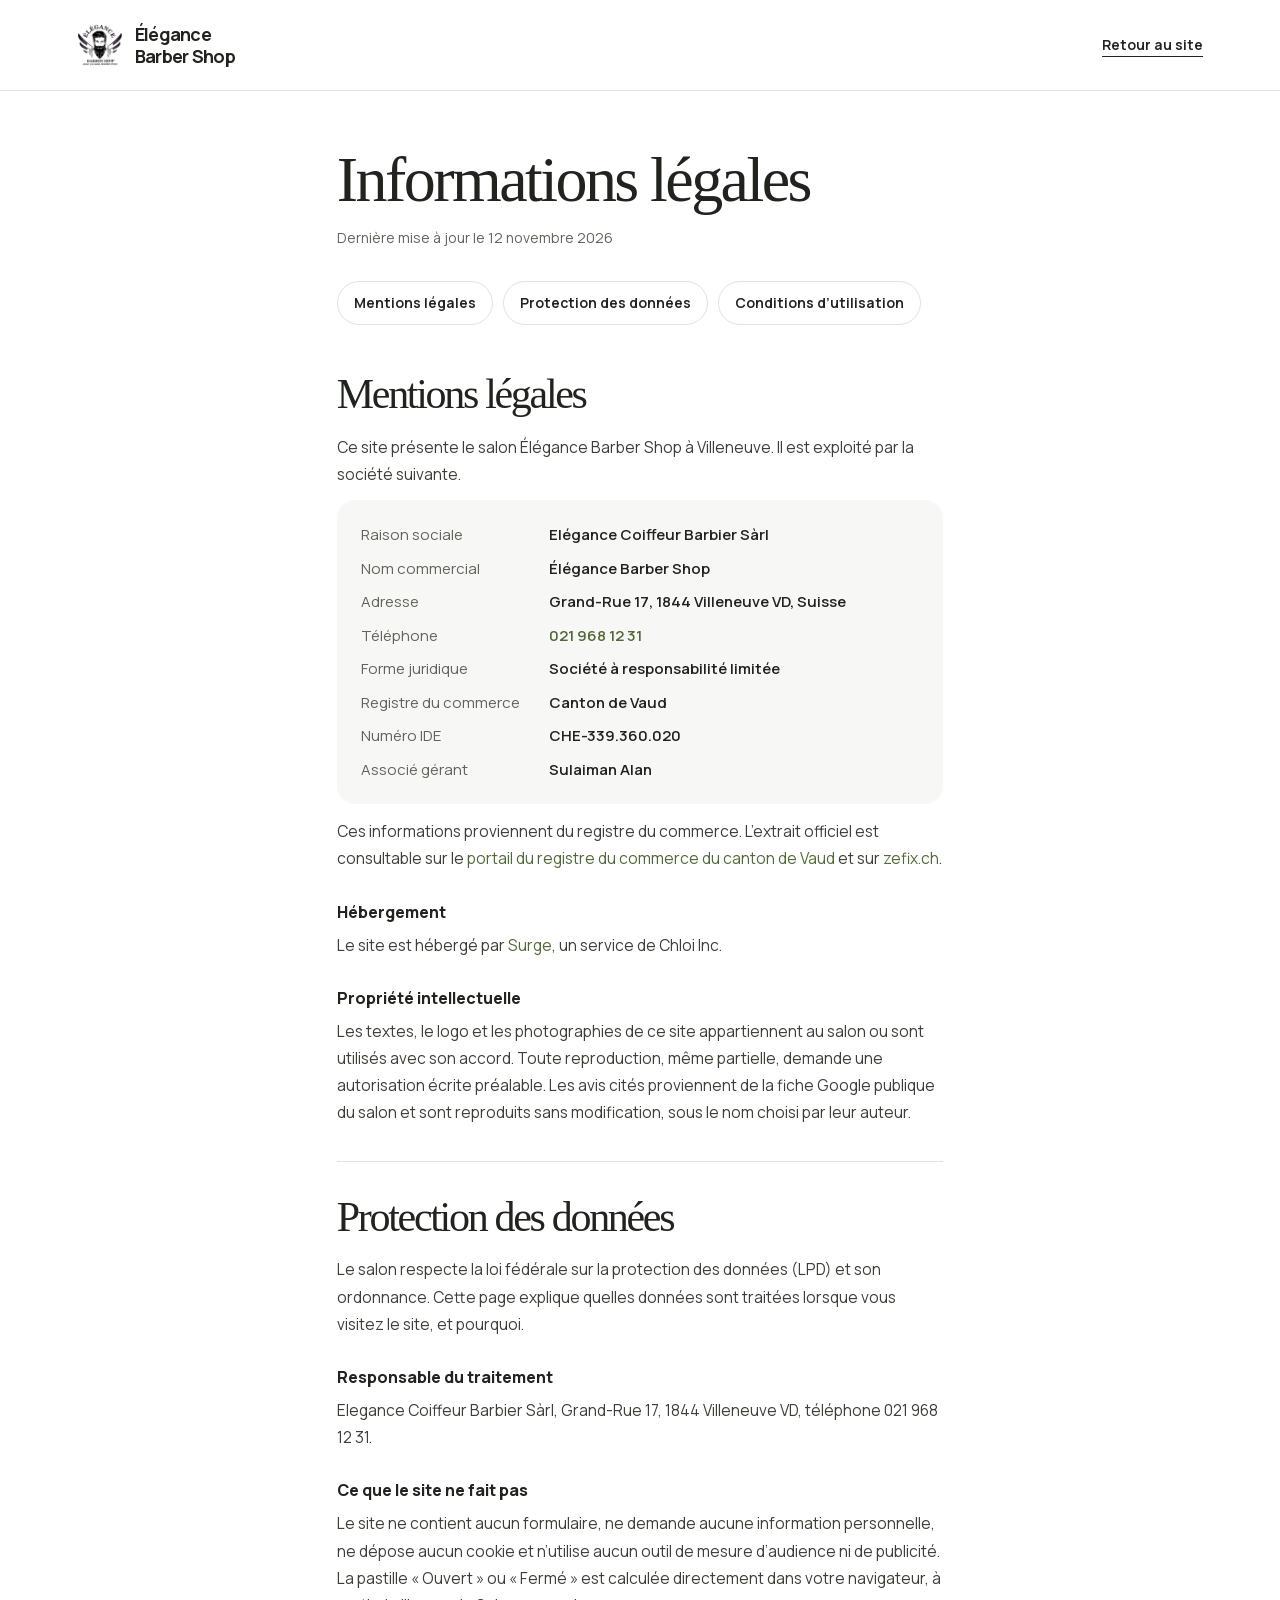
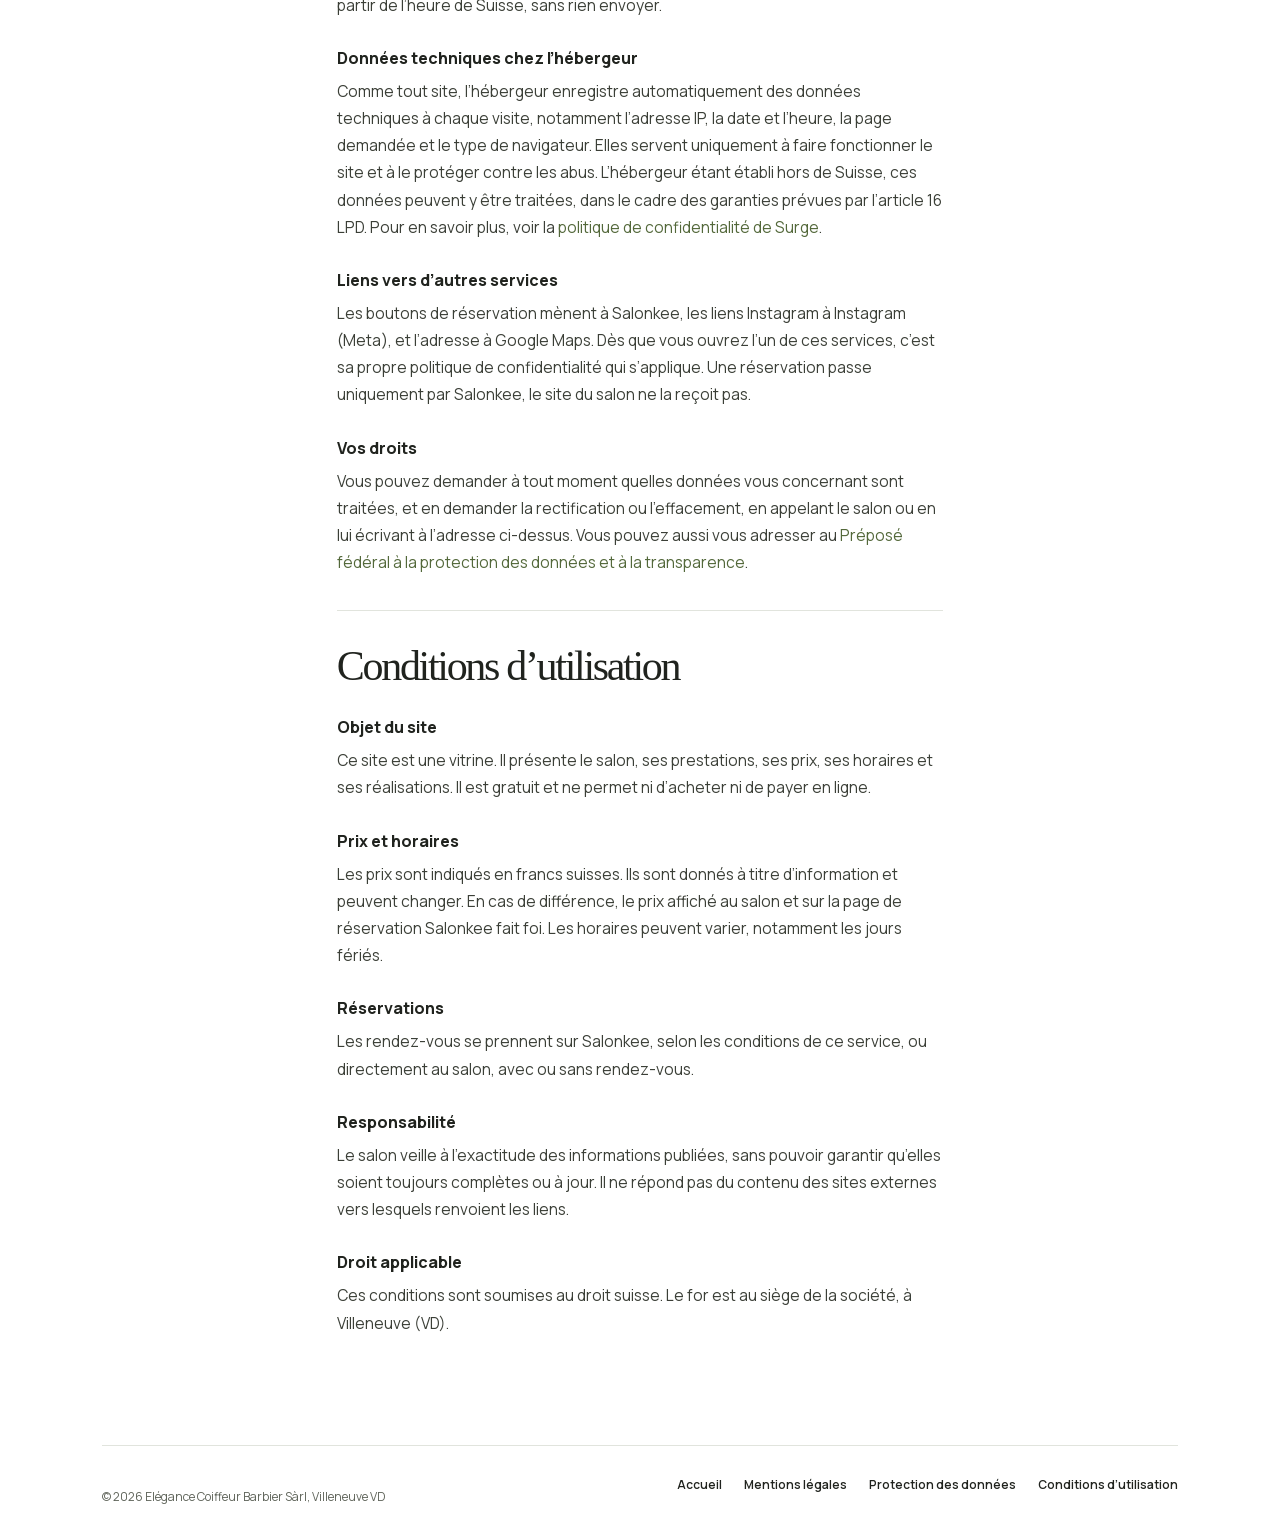
==== mentions-legales.html @ 3df7431c "Site à jour du 12.11.2026 (accueil, WhatsApp, TWINT, mentions légales, photos du salon) Co-Authored-" ====
<!DOCTYPE html>
<html lang="fr-CH">
<head>
<meta charset="utf-8"/>
<meta name="viewport" content="width=device-width, initial-scale=1"/>
<title>Mentions légales, protection des données et conditions | Élégance Barber Shop Villeneuve</title>
<meta name="description" content="Mentions légales, protection des données et conditions d’utilisation du site d’Élégance Barber Shop, Elégance Coiffeur Barbier Sàrl, Grand-Rue 17, 1844 Villeneuve VD."/>
<meta name="robots" content="noindex, follow"/>
<link rel="canonical" href="https://elegance-barber-villeneuve.surge.sh/mentions-legales.html"/>
<link rel="icon" href="favicon.svg"/>
<link rel="apple-touch-icon" href="favicon.png"/>
<link rel="stylesheet" href="assets/index-BOncuQKG.css"/>
<link rel="stylesheet" href="personnalisations.css"/>
<style>
  .legal-header { display: flex; justify-content: space-between; align-items: center; gap: 16px; padding: 22px 6%;
    border-bottom: 1px solid var(--line); }
  .legal-header .brand { display: flex; align-items: center; gap: 12px; color: var(--ink); text-decoration: none; font-weight: 700; line-height: 1.2; }
  .legal-header .brand img { width: 46px; height: 46px; object-fit: contain; }
  .legal-header .retour { color: var(--ink); font-weight: 650; font-size: 14px; text-decoration: none; border-bottom: 1px solid currentColor; }
  .legal { max-width: 760px; margin: 0 auto; padding: 56px 6% 90px; }
  .legal h1 { font-family: Georgia, "Times New Roman", serif; font-weight: 400; letter-spacing: -0.04em; line-height: 1.02;
    font-size: clamp(40px, 7vw, 64px); margin: 0 0 14px; }
  .legal .maj { color: var(--muted); font-size: 14px; margin: 0 0 30px; }
  .legal .sommaire { display: flex; flex-wrap: wrap; gap: 10px; margin: 0 0 48px; padding: 0; list-style: none; }
  .legal .sommaire a { display: inline-block; padding: 9px 16px; border: 1px solid var(--line); border-radius: 999px; color: var(--ink);
    text-decoration: none; font-size: 14px; font-weight: 650; }
  .legal .sommaire a:hover { border-color: var(--accent); color: var(--accent); }
  .legal section { padding-top: 34px; margin-top: 34px; border-top: 1px solid var(--line); scroll-margin-top: 20px; }
  .legal section:first-of-type { border-top: 0; margin-top: 0; padding-top: 0; }
  .legal h2 { font-size: clamp(30px, 4.6vw, 42px); max-width: none; margin: 0 0 18px; }
  .legal h3 { font-size: 16px; font-weight: 750; margin: 26px 0 6px; letter-spacing: 0; }
  .legal p, .legal li { color: #3b3f37; font-size: 15.5px; line-height: 1.75; }
  .legal p { margin: 0 0 12px; }
  .legal ul { margin: 0 0 12px; padding-left: 20px; }
  .legal a { color: var(--accent); }
  .legal .fiche { background: var(--surface); border-radius: 18px; padding: 22px 24px; margin: 6px 0 14px; }
  .legal .fiche dl { margin: 0; display: grid; grid-template-columns: 170px 1fr; gap: 8px 18px; font-size: 15px; }
  .legal .fiche dt { color: var(--muted); }
  .legal .fiche dd { margin: 0; color: var(--ink); font-weight: 600; }
  @media (max-width: 560px) { .legal .fiche dl { grid-template-columns: 1fr; gap: 2px; } .legal .fiche dd { margin-bottom: 10px; } }
</style>
</head>
<body>
<header class="legal-header">
  <a class="brand" href="./"><img src="images/logo-petit.png" alt="" width="400" height="367"/><span>Élégance<br/>Barber Shop</span></a>
  <a class="retour" href="./">Retour au site</a>
</header>

<main class="legal">
  <h1>Informations légales</h1>
  <p class="maj">Dernière mise à jour le 12 novembre 2026</p>
  <ul class="sommaire">
    <li><a href="#mentions">Mentions légales</a></li>
    <li><a href="#donnees">Protection des données</a></li>
    <li><a href="#conditions">Conditions d’utilisation</a></li>
  </ul>

  <section id="mentions">
    <h2>Mentions légales</h2>
    <p>Ce site présente le salon Élégance Barber Shop à Villeneuve. Il est exploité par la société suivante.</p>
    <div class="fiche">
      <dl>
        <dt>Raison sociale</dt><dd>Elégance Coiffeur Barbier Sàrl</dd>
        <dt>Nom commercial</dt><dd>Élégance Barber Shop</dd>
        <dt>Adresse</dt><dd>Grand-Rue 17, 1844 Villeneuve VD, Suisse</dd>
        <dt>Téléphone</dt><dd><a href="tel:+41219681231">021 968 12 31</a></dd>
        <dt>Forme juridique</dt><dd>Société à responsabilité limitée</dd>
        <dt>Registre du commerce</dt><dd>Canton de Vaud</dd>
        <dt>Numéro IDE</dt><dd>CHE-339.360.020</dd>
        <dt>Associé gérant</dt><dd>Sulaiman Alan</dd>
      </dl>
    </div>
    <p>Ces informations proviennent du registre du commerce. L’extrait officiel est consultable sur le
      <a href="https://prestations.vd.ch/pub/101266/extract?lang=FR&amp;companyOfsUid=CHE-339.360.020" target="_blank" rel="noreferrer">portail du registre du commerce du canton de Vaud</a>
      et sur <a href="https://www.zefix.ch/fr/search/entity/list/firm/1560309" target="_blank" rel="noreferrer">zefix.ch</a>.</p>

    <h3>Hébergement</h3>
    <p>Le site est hébergé par <a href="https://surge.sh" target="_blank" rel="noreferrer">Surge</a>, un service de Chloi Inc.</p>

    <h3>Propriété intellectuelle</h3>
    <p>Les textes, le logo et les photographies de ce site appartiennent au salon ou sont utilisés avec son accord. Toute reproduction,
      même partielle, demande une autorisation écrite préalable. Les avis cités proviennent de la fiche Google publique du salon et sont
      reproduits sans modification, sous le nom choisi par leur auteur.</p>
  </section>

  <section id="donnees">
    <h2>Protection des données</h2>
    <p>Le salon respecte la loi fédérale sur la protection des données (LPD) et son ordonnance. Cette page explique quelles données
      sont traitées lorsque vous visitez le site, et pourquoi.</p>

    <h3>Responsable du traitement</h3>
    <p>Elegance Coiffeur Barbier Sàrl, Grand-Rue 17, 1844 Villeneuve VD, téléphone 021 968 12 31.</p>

    <h3>Ce que le site ne fait pas</h3>
    <p>Le site ne contient aucun formulaire, ne demande aucune information personnelle, ne dépose aucun cookie et n’utilise aucun outil
      de mesure d’audience ni de publicité. La pastille « Ouvert » ou « Fermé » est calculée directement dans votre navigateur, à partir
      de l’heure de Suisse, sans rien envoyer.</p>

    <h3>Données techniques chez l’hébergeur</h3>
    <p>Comme tout site, l’hébergeur enregistre automatiquement des données techniques à chaque visite, notamment l’adresse IP, la date
      et l’heure, la page demandée et le type de navigateur. Elles servent uniquement à faire fonctionner le site et à le protéger contre
      les abus. L’hébergeur étant établi hors de Suisse, ces données peuvent y être traitées, dans le cadre des garanties prévues par
      l’article 16 LPD. Pour en savoir plus, voir la
      <a href="https://surge.sh/privacy" target="_blank" rel="noreferrer">politique de confidentialité de Surge</a>.</p>

    <h3>Liens vers d’autres services</h3>
    <p>Les boutons de réservation mènent à Salonkee, les liens Instagram à Instagram (Meta), et l’adresse à Google Maps. Dès que vous
      ouvrez l’un de ces services, c’est sa propre politique de confidentialité qui s’applique. Une réservation passe uniquement par
      Salonkee, le site du salon ne la reçoit pas.</p>

    <h3>Vos droits</h3>
    <p>Vous pouvez demander à tout moment quelles données vous concernant sont traitées, et en demander la rectification ou l’effacement,
      en appelant le salon ou en lui écrivant à l’adresse ci-dessus. Vous pouvez aussi vous adresser au
      <a href="https://www.edoeb.admin.ch/fr" target="_blank" rel="noreferrer">Préposé fédéral à la protection des données et à la transparence</a>.</p>
  </section>

  <section id="conditions">
    <h2>Conditions d’utilisation</h2>
    <h3>Objet du site</h3>
    <p>Ce site est une vitrine. Il présente le salon, ses prestations, ses prix, ses horaires et ses réalisations. Il est gratuit et ne
      permet ni d’acheter ni de payer en ligne.</p>

    <h3>Prix et horaires</h3>
    <p>Les prix sont indiqués en francs suisses. Ils sont donnés à titre d’information et peuvent changer. En cas de différence, le prix
      affiché au salon et sur la page de réservation Salonkee fait foi. Les horaires peuvent varier, notamment les jours fériés.</p>

    <h3>Réservations</h3>
    <p>Les rendez-vous se prennent sur Salonkee, selon les conditions de ce service, ou directement au salon, avec ou sans rendez-vous.</p>

    <h3>Responsabilité</h3>
    <p>Le salon veille à l’exactitude des informations publiées, sans pouvoir garantir qu’elles soient toujours complètes ou à jour. Il ne
      répond pas du contenu des sites externes vers lesquels renvoient les liens.</p>

    <h3>Droit applicable</h3>
    <p>Ces conditions sont soumises au droit suisse. Le for est au siège de la société, à Villeneuve (VD).</p>
  </section>
</main>

<footer id="contact">
  <div class="footer-legal">
    <p>© 2026 Elégance Coiffeur Barbier Sàrl, Villeneuve VD</p>
    <nav aria-label="Informations légales"><a href="./">Accueil</a><a href="#mentions">Mentions légales</a><a href="#donnees">Protection des données</a><a href="#conditions">Conditions d’utilisation</a></nav>
  </div>
</footer>
</body>
</html>
---- assets/index-BOncuQKG.css ----
@font-face{font-family:Manrope;src:url(../polices/manrope-81401990.woff2)format("woff2");font-weight:200 800;font-display:swap}:root{--bg:#fff;--surface:#f7f7f5;--ink:#20231e;--muted:#60655b;--accent:#53683a;--line:#e1e4dd;--lightningcss-light:initial;--lightningcss-dark: ;color-scheme:light}*{box-sizing:border-box}html{scroll-behavior:smooth;scroll-padding-top:100px}body{background:var(--bg);color:var(--ink);margin:0;font:16px/1.7 Manrope,Arial,sans-serif}a{color:inherit;text-decoration:none}button,a{-webkit-tap-highlight-color:transparent}a:focus-visible{outline:3px solid var(--accent);outline-offset:6px}img{object-fit:cover;width:100%;display:block}h1,h2,h3,p,figure,blockquote,dl,dd{margin:0}h1,h2{letter-spacing:-.055em;font-family:Georgia,Times New Roman,serif;font-weight:400;line-height:1.02}em{color:var(--accent);font-weight:400}.site-header{border-bottom:1px solid var(--line);justify-content:space-between;align-items:center;gap:30px;height:106px;padding:0 5%;display:flex}.brand{align-items:center;gap:12px;display:flex}.brand-logo{object-fit:contain;width:54px;height:52px}.brand span{letter-spacing:-.04em;font-size:18px;font-weight:700;line-height:1.25}.site-header nav{gap:28px;font-size:14px;display:flex}.site-header nav a:hover,.text-link:hover{color:var(--accent)}.button{background:var(--ink);color:#fff;justify-content:center;align-items:center;gap:18px;min-height:54px;padding:17px 25px;font-size:15px;font-weight:750;transition:background .2s,transform .2s;display:inline-flex}.button:hover{background:#3e4e2d;transform:translateY(-2px)}.button-small{min-height:46px;padding:11px 23px}.hero{grid-template-columns:1.03fr 1fr;gap:4%;max-width:1600px;min-height:700px;margin:auto;padding:44px 5% 56px;display:grid}.hero-copy{align-self:center;padding:20px 0}.eyebrow{letter-spacing:.16em;color:var(--accent);margin-bottom:30px;font-size:12px;font-weight:700;display:block}h1{font-size:clamp(58px,6.25vw,102px)}.hero-copy>p{max-width:440px;color:var(--muted);margin:28px 0}.hero-actions{flex-wrap:wrap;align-items:center;gap:25px;display:flex}.text-link{border-bottom:1px solid #818878;padding-bottom:5px;font-size:14px;font-weight:600}.rating{color:var(--muted);align-items:center;gap:13px;margin-top:35px;font-size:13px;display:flex}.rating strong{color:var(--ink);font-size:23px}.stars{color:var(--accent);letter-spacing:.13em}.hero-image{min-height:610px;position:relative}.hero-photo-main{object-position:45% 64%;filter:brightness(.85);border-radius:180px 0 0;height:100%;position:absolute}.photo-label{color:#fff;letter-spacing:.12em;text-shadow:0 1px 5px #000;justify-content:space-between;font-size:11px;display:flex;position:absolute;top:27px;left:30px;right:25px}.hero-address{color:var(--ink);background:#fff;width:190px;padding:22px 29px;position:absolute;bottom:-1px;right:-1px}.hero-address>span{letter-spacing:.13em;font-size:11px;display:block}.hero-address strong{letter-spacing:-.06em;font-size:58px;font-weight:600;line-height:1.3;display:block}.hero-address small{letter-spacing:0;font-size:17px}.hero-address a{border-bottom:1px solid #778761;font-size:12px}.info-strip{background:var(--surface);border-block:1px solid var(--line);color:var(--ink);letter-spacing:.08em;justify-content:space-between;gap:20px;padding:22px 5%;font-size:12px;font-weight:800;display:flex}.manifesto{border-bottom:1px solid var(--line);grid-template-columns:1fr 1fr;gap:10%;padding:105px 8%;display:grid}.manifesto>p{letter-spacing:-.04em;font-family:Georgia,serif;font-size:clamp(38px,4.6vw,68px);line-height:1.15}.service-list>div{border-bottom:1px solid var(--line);padding:20px 0}.service-list>div:first-child{padding-top:0}.service-list span{font-size:19px;font-weight:650}.service-list p{color:var(--muted);margin-top:7px;font-size:14px}.prices,.gallery-section{padding:105px 8%}.section-heading{justify-content:space-between;align-items:end;gap:50px;margin-bottom:50px;display:flex}h2{font-size:clamp(40px,4.5vw,66px)}.section-heading>p{max-width:340px;color:var(--muted);font-size:15px}.price-grid{grid-template-columns:1fr 1fr;gap:60px;display:grid}.price-group h3{text-transform:uppercase;letter-spacing:.17em;color:var(--accent);border-bottom:1px solid var(--accent);padding-bottom:16px;font-size:12px}.price-group dl>div{border-bottom:1px solid var(--line);justify-content:space-between;gap:15px;padding:19px 0;font-size:16px;display:flex}.price-group dd{white-space:nowrap;font-weight:750}.price-note{color:var(--muted);margin-top:28px;font-size:12px}.gallery-section{background:var(--surface);color:var(--ink)}.gallery-section em{color:#586e3a}.gallery-section .section-heading p{color:#54604e}.gallery{grid-template-columns:1fr 1fr 1fr;gap:25px;display:grid}.gallery-item img{object-position:center;height:380px;transition:transform .5s}.gallery-item>a{display:block;overflow:hidden}.gallery-item a:hover img{transform:scale(1.04)}.gallery-2{padding-top:55px}.gallery-3{padding-top:110px}.gallery-item figcaption{border-bottom:1px solid #b6bfb0;justify-content:space-between;padding:15px 0;font-size:14px;font-weight:650;display:flex}.gallery-link{margin-top:35px;display:inline-block}.gallery-link:hover{color:#516332}.reviews{grid-template-columns:1fr 1.1fr;gap:9%;padding:110px 8%;display:grid}.score{align-items:baseline;gap:15px;margin-top:36px;display:flex}.score strong{font-family:Georgia,serif;font-size:90px;font-weight:400;line-height:1.2}.score span,.review-summary>p{color:var(--muted);font-size:14px}.large{font-size:20px}.review-summary>p{margin:10px 0 23px}.review-list blockquote{border-bottom:1px solid var(--line);padding:25px 0}.review-list blockquote:first-child{padding-top:0}.review-list blockquote>p{margin:12px 0 20px;font-size:17px}.review-list footer{color:var(--muted);justify-content:space-between;gap:15px;font-size:12px;display:flex}.review-list footer strong{color:var(--ink)}.booking{background:var(--surface);border:1px solid var(--line);color:var(--ink);justify-content:space-between;align-items:center;gap:55px;margin:0 5% 85px;padding:60px;display:flex}.booking h2{max-width:640px}.booking p{color:#465238;max-width:560px;margin-top:25px;font-size:14px}.button-light{background:var(--ink);color:#fff;flex-shrink:0;font-size:14px}.button-light:hover{background:#35472b}.booking .button{text-align:center;max-width:280px}#contact{color:var(--muted);grid-template-columns:1.2fr 1fr 1fr 1fr;gap:40px;padding:0 8% 28px;font-size:14px;display:grid}#contact h3{text-transform:uppercase;letter-spacing:.1em;color:var(--ink);margin-bottom:18px;font-size:12px}#contact a{display:block}#contact a:hover{color:var(--accent)}#contact p{margin-top:15px}.footer-brand img{object-fit:contain;width:65px;height:60px;margin-bottom:14px}.footer-brand strong{color:var(--ink);font-size:18px}.footer-note{border-top:1px solid var(--line);grid-column:1/-1;padding-top:23px;font-size:12px}.mobile-booking{display:none}.skip-link{z-index:20;background:var(--ink);color:#fff;padding:12px;position:absolute;top:-100px;left:20px}.skip-link:focus{top:10px}@media (width>=1600px){.hero{padding-left:80px;padding-right:80px}}@media (width<=1050px){.site-header nav{gap:16px}.hero{min-height:630px}.hero-image{min-height:570px}.hero-actions{gap:16px}.booking{flex-direction:column;align-items:flex-start;gap:30px;padding:40px}#contact{grid-template-columns:1fr 1fr}.gallery-item img{height:300px}}@media (width<=720px){.site-header{gap:15px;height:85px;padding:0 6%}.brand-logo{width:40px;height:40px}.brand span{font-size:15px}.site-header nav{display:none}.button-small{padding:10px 15px;font-size:13px}.hero{flex-direction:column;gap:34px;padding:40px 6% 35px;display:flex}.hero-copy{align-self:stretch;padding:0}.eyebrow{letter-spacing:.1em;margin-bottom:24px;font-size:10px}h1{font-size:clamp(54px,12.5vw,88px)}.hero-copy>p{max-width:420px;margin:23px 0;font-size:15px}.hero-actions .button{padding:15px 20px;font-size:14px}.hero-actions .text-link{font-size:13px}.rating{gap:10px;margin-top:25px;font-size:12px}.hero-image{min-height:470px}.hero-photo-main{object-position:center 60%;border-radius:130px 0 0}.photo-label{font-size:9px;top:24px;left:22px}.photo-label span{display:none}.hero-address{width:165px;padding:18px 23px}.info-strip{flex-wrap:wrap;gap:8px 20px;padding:21px 6%;font-size:10px}.info-strip a{width:100%}.manifesto{grid-template-columns:1fr;gap:40px;padding:65px 7%}.manifesto>p{font-size:46px}.prices,.gallery-section{padding:65px 7%}.section-heading{margin-bottom:35px;display:block}.section-heading>p{margin-top:23px}h2{font-size:44px}.price-grid{grid-template-columns:1fr;gap:35px}.price-group dl>div{font-size:14px}.gallery{grid-template-columns:1fr 1fr;gap:25px}.gallery-item img{height:250px}.gallery-2{padding-top:40px}.gallery-3{grid-column:1/-1;width:75%;margin:0 auto;padding-top:0}.gallery-3 img{height:320px}.gallery-item figcaption{font-size:12px}.reviews{grid-template-columns:1fr;gap:45px;padding:65px 7%}.review-summary h2 br{display:none}.score{margin-top:20px}.review-list blockquote>p{font-size:16px}.booking{margin:0 6% 65px;padding:33px 25px}.booking h2{font-size:41px}.booking .button{width:100%;max-width:100%}#contact{gap:35px 20px;padding:0 7% 105px;font-size:13px}.footer-brand{grid-column:1/-1;align-items:center;gap:15px;display:flex}.footer-brand img{margin:0}.footer-note{font-size:11px}.mobile-booking{z-index:10;text-align:center;padding:16px 20px calc(16px + env(safe-area-inset-bottom));background:var(--ink);color:#fff;font-size:15px;font-weight:800;display:block;position:fixed;bottom:0;left:0;right:0;box-shadow:0 -6px 30px #0003}}@media (prefers-reduced-motion:reduce){html{scroll-behavior:auto}*{transition:none!important}}main{max-width:1920px;margin-inline:auto}section,header,footer,.hero-copy,.section-heading>*,.price-group{min-width:0}.text-link,.hero-address a{align-items:center;min-height:44px;display:inline-flex}#contact a{min-height:44px;padding-block:9px}.photo-label{pointer-events:none}@media (width>=721px) and (width<=1100px){.site-header{grid-template-columns:1fr auto;gap:12px 24px;height:auto;min-height:96px;padding:18px 5% 0;display:grid}.site-header nav{border-top:1px solid var(--line);grid-area:2/1/auto/-1;justify-content:center;gap:32px;width:100%;padding-block:8px}.site-header nav a{padding-block:8px}.site-header>.button{grid-area:1/2}.hero{gap:30px;min-height:0;padding-block:40px}.hero h1{font-size:clamp(48px,6.4vw,70px)}.hero-image{min-height:520px}.hero-copy>p{font-size:16px}.hero-actions{flex-direction:column;align-items:flex-start;gap:5px}.rating{flex-wrap:wrap;gap:7px 12px}.hero-photo-main{border-top-left-radius:120px}.photo-label span{display:none}.manifesto,.prices,.gallery-section,.reviews{padding:75px 6%}.manifesto{gap:6%}.section-heading{gap:28px}.section-heading>p{max-width:290px}.price-grid{gap:32px}.gallery{gap:18px}.gallery-item img{height:320px}.reviews{gap:6%}.review-list footer{flex-wrap:wrap}}@media (width<=720px){html{scroll-padding-top:20px;scroll-padding-bottom:90px}.site-header{grid-template-columns:1fr auto;gap:14px 12px;height:auto;padding:16px 6% 0;display:grid}.site-header>.button{grid-area:1/2}.site-header nav{border-top:1px solid var(--line);grid-area:2/1/auto/-1;justify-content:space-between;gap:8px;padding-block:3px;display:flex}.site-header nav a{white-space:nowrap;align-items:center;min-height:44px;font-size:14px;display:flex}.hero{gap:25px;padding:29px 6% 32px}.eyebrow{letter-spacing:.045em;margin-bottom:19px;font-size:11px}.hero h1{font-size:clamp(44px,12.5vw,80px);line-height:1.01}.hero-copy>p{margin:20px 0;font-size:16px;line-height:1.65}.hero-actions{gap:9px 16px}.hero-actions .button{min-height:52px;font-size:14px}.hero-actions .text-link{min-height:48px;font-size:14px}.rating{flex-wrap:wrap;gap:8px 12px;margin-top:17px;font-size:13px}.rating strong{font-size:24px}.hero-image{height:clamp(340px,104vw,540px);min-height:0}.hero-photo-main{object-position:43% 75%;border-top-left-radius:100px}.photo-label{font-size:10px;top:25px;left:25px}.hero-address{width:155px;padding:12px 18px 6px}.hero-address strong{font-size:48px}.hero-address>span{font-size:11px}.hero-address a{font-size:12px}.info-strip{letter-spacing:.015em;grid-template-columns:1fr;gap:0;padding:12px 6%;font-size:12px;display:grid}.info-strip>span{padding-block:5px}.info-strip a{align-items:center;min-height:44px;display:flex}.manifesto,.prices,.gallery-section,.reviews{padding:56px 6%}.manifesto{gap:30px}.manifesto>p,h2{font-size:clamp(36px,10vw,52px)}.section-heading>p,.service-list p{font-size:16px}.section-heading{margin-bottom:28px}.service-list>div{padding-block:22px}.price-group dl>div{align-items:baseline;gap:20px;font-size:16px}.price-group dt{max-width:72%}.price-group dd{font-size:16px}.price-group h3{font-size:13px}.price-note{font-size:13px;line-height:1.7}.gallery{grid-template-columns:1fr 1fr;gap:24px 16px}.gallery-item{width:auto;min-width:0;margin:0;padding:0}.gallery-1{grid-column:1/-1}.gallery-1 img{aspect-ratio:1.12;object-position:center 35%;height:auto}.gallery-2,.gallery-3{grid-column:auto}.gallery-2 img,.gallery-3 img{aspect-ratio:3/4;height:auto}.gallery-item figcaption{gap:7px;padding-block:12px;font-size:13px}.gallery-link{margin-top:23px;font-size:14px;line-height:1.5}.reviews{gap:34px}.review-summary h2 br{display:initial}.review-list blockquote{padding-block:24px}.review-list footer{flex-wrap:wrap;gap:8px;font-size:13px}.review-summary>p{font-size:14px}.review-list blockquote>p{line-height:1.8}.booking{gap:25px;margin-bottom:55px;padding:30px 24px}.booking h2{font-size:clamp(34px,9vw,48px)}.booking p{margin-top:19px;font-size:16px;line-height:1.7}.booking .button{padding:16px;font-size:14px;line-height:1.5}#contact{padding:0 6% calc(110px + env(safe-area-inset-bottom));grid-template-columns:1fr;gap:28px;font-size:16px}#contact>div:not(.footer-brand){border-top:1px solid var(--line);padding-top:22px}#contact h3{margin-bottom:8px;font-size:13px}#contact p{margin-top:9px}.footer-brand{grid-column:auto}.footer-note{font-size:12px;line-height:1.7}.mobile-booking{padding:15px 20px calc(15px + env(safe-area-inset-bottom));font-size:16px;line-height:1.5}}@media (width>=480px) and (width<=720px){.hero{padding-inline:8%}.hero-image{height:510px}.hero-actions{gap:20px}#contact{grid-template-columns:1fr 1fr}.footer-brand{grid-column:1/-1}}@media (width<=359px){.site-header{padding-inline:5%}.brand span{font-size:14px}.hero{padding-inline:5%}.hero h1{font-size:43px}.eyebrow{font-size:10px}.hero-actions{grid-template-columns:1fr;display:grid}.hero-actions .text-link{justify-self:start}.gallery{gap:20px 12px}.gallery-item figcaption{font-size:12px}}@media (height<=500px) and (orientation:landscape){.mobile-booking{margin:0 6% 20px;position:static}#contact{padding-bottom:35px}}.style-divider{border-block:1px solid var(--line);background:#fff;padding:42px 0 28px;position:relative;overflow:hidden}.ribbon-window{width:100%;overflow:hidden}.ribbon-track{will-change:transform;width:max-content;animation:38s linear infinite style-ribbon;display:flex}.ribbon-group{flex-shrink:0;display:flex}.ribbon-phrase{white-space:nowrap;letter-spacing:-.04em;color:var(--accent);align-items:center;gap:30px;padding-right:30px;font-family:Georgia,Times New Roman,serif;font-size:clamp(42px,5.8vw,92px);line-height:1.2;display:flex}.ribbon-phrase em{font-weight:400}.ribbon-star{letter-spacing:0;font-family:Georgia,serif;font-size:.48em}.ribbon-pause{clip-path:inset(50%);width:1px;height:1px;position:absolute;overflow:hidden}.ribbon-control{z-index:1;cursor:pointer;min-width:75px;min-height:38px;color:var(--muted);background:#fff;justify-content:center;align-items:center;font-size:12px;display:flex;position:absolute;top:0;right:5%}.ribbon-play-label,.ribbon-pause:checked~.ribbon-control .ribbon-pause-label{display:none}.ribbon-pause:checked~.ribbon-control .ribbon-play-label{display:inline}.ribbon-pause:checked~.ribbon-window .ribbon-track{animation-play-state:paused}.ribbon-pause:focus-visible~.ribbon-control{outline:2px solid var(--accent);outline-offset:-3px}.style-divider+.info-strip{letter-spacing:.035em;background:#fff;border-top:0;font-size:12px}@keyframes style-ribbon{to{transform:translate(-50%)}}@media (width<=720px){.style-divider{padding:46px 0 25px}.ribbon-phrase{gap:22px;padding-right:22px;font-size:clamp(40px,10.5vw,66px)}.ribbon-control{min-height:44px;font-size:13px;right:6%}.ribbon-track{animation-duration:30s}.style-divider+.info-strip{gap:3px;padding:16px 6%;font-size:12px}.style-divider+.info-strip>span:first-child{font-weight:800}.style-divider+.info-strip>span:nth-child(2){color:var(--muted);font-weight:500}}@media (prefers-reduced-motion:reduce){.ribbon-track{will-change:auto;animation:none;transform:none}.ribbon-control{display:none}.style-divider{padding-top:28px}}
---- personnalisations.css ----
/* Personnalisations du 7 septembre 2026.
   Cette feuille se charge après celle d'origine et ne la modifie pas.
   La retirer du HTML suffit à revenir au site publié. */

/* 1. La phrase d'introduction se lit en deux temps.
      La coupure est écrite dans la page, après « Une coupe qui vous ressemble. »,
      elle tient donc quelle que soit la largeur de l'écran.
      On élargit en plus le bloc dès qu'il y a la place, pour que chacune des
      deux parties tienne sur une seule ligne. En dessous de 620 pixels de large,
      un téléphone tenu à la verticale, chaque partie occupe deux lignes,
      c'est la largeur de l'écran qui commande. */
@media (min-width: 620px) {
  .hero .hero-copy > p { max-width: 600px; }
}

/* 2. Le bandeau d'informations est centré, en colonne comme en ligne.
      Le troisième élément est un lien qui occupe toute la largeur et qui
      aligne son contenu à gauche, il lui faut sa propre règle. */
.info-strip {
  justify-content: center;
  justify-items: center;
  text-align: center;
  gap: 8px 46px;
}

.info-strip a {
  justify-content: center;
}

/* 3. La pastille qui dit si le salon est ouvert, posée à droite du sur-titre.
      Le sur-titre garde sa marge basse d'origine, c'est elle qui crée
      l'espace avant le grand titre. */
.ligne-statut {
  display: flex;
  flex-wrap: wrap;
  align-items: baseline;
  gap: 8px 14px;
}

.statut {
  border: 1px solid var(--line);
  border-radius: 999px;
  align-items: center;
  gap: 7px;
  padding: 5px 13px 6px;
  font-size: 11px;
  font-weight: 700;
  letter-spacing: .08em;
  text-transform: uppercase;
  line-height: 1;
  display: inline-flex;
  white-space: nowrap;
}

/* La pastille reste invisible tant que le script n'a pas lu l'heure.
   Cette règle doit gagner sur celle du dessus, d'où le sélecteur plus précis. */
.statut[hidden] { display: none; }

/* Un point de couleur avant le mot, pour que l'information passe même
   en un coup d'œil rapide. */
.statut::before {
  content: "";
  width: 7px;
  height: 7px;
  border-radius: 50%;
  background: currentColor;
  flex: none;
}

/* Ouvert, le vert du salon. Fermé, un gris sourd, jamais du rouge,
   un salon fermé le soir n'est pas une alerte. */
.statut.est-ouvert { color: var(--accent); border-color: var(--accent); }
.statut.est-ferme  { color: var(--muted);  border-color: var(--line); }

/* Sur téléphone, l'étiquette « L'art du détail » était rognée par le coin arrondi de la photo (vu le 12.11.2026). */
@media (max-width: 620px) {
  .photo-label { left: 64px; top: 22px; }
}

/* 12.11.2026, nouvelles photos fournies par le salon et Instagram mis en avant (demande de Yehya). */

/* Photo du salon en accueil, cadrée sur le plafond lumineux et l'allée */
.hero-photo-main { object-fit: cover; object-position: center 40%; }

/* Instagram dans l'en-tête, à côté de Réserver */
.header-actions { display: flex; align-items: center; gap: 10px; }
.site-header > .header-actions { grid-area: 1 / 2; }
.bouton-insta { display: inline-flex; align-items: center; gap: 8px; min-height: 46px; padding: 0 18px; border: 1px solid currentColor;
  font-weight: 650; font-size: 14px; text-decoration: none; color: inherit; }
.bouton-insta:hover { background: #1f241c; color: #fff; }
@media (max-width: 720px) {
  .bouton-insta { width: 44px; min-height: 44px; padding: 0; justify-content: center; border-radius: 50%; }
  .bouton-insta span { display: none; }
}

/* Instagram juste sous les boutons de l'accueil */
.insta-accueil { display: inline-flex; align-items: center; gap: 8px; margin-top: 18px; padding: 9px 14px; border-radius: 999px;
  background: #eef1ea; color: #2c3a1c; font-weight: 650; font-size: 14px; text-decoration: none; max-width: 100%; }
.insta-accueil span:nth-of-type(1) { overflow: hidden; text-overflow: ellipsis; white-space: nowrap; }
.insta-accueil:hover { background: #586e3a; color: #fff; }

/* Galerie de cinq coupes, photos centrées, sans décalage en escalier */
.galerie-cinq { grid-template-columns: repeat(6, 1fr); gap: 25px; }
.galerie-cinq .gallery-item { padding-top: 0; width: auto; margin: 0; grid-column: span 2; }
.galerie-cinq .gallery-4, .galerie-cinq .gallery-5 { grid-column: span 3; }
.galerie-cinq .gallery-item img { width: 100%; height: 380px; object-fit: cover; object-position: center 35%; aspect-ratio: auto; }
@media (max-width: 1050px) {
  .galerie-cinq .gallery-item img { height: 300px; }
}
@media (max-width: 720px) {
  .galerie-cinq { grid-template-columns: 1fr 1fr; gap: 22px 14px; }
  .galerie-cinq .gallery-item, .galerie-cinq .gallery-4, .galerie-cinq .gallery-5 { grid-column: auto; }
  .galerie-cinq .gallery-1 { grid-column: 1 / -1; }
  .galerie-cinq .gallery-item img { height: 240px; }
  .galerie-cinq .gallery-1 img { height: 320px; }
}

/* Étiquettes sur la photo du salon, en pastille sombre pour rester lisibles sur le plafond lumineux (12.11.2026) */
.photo-label { text-shadow: none; align-items: flex-start; }
.photo-label .pastille { display: inline-block; background: rgba(20, 24, 18, 0.78); color: #fff; padding: 7px 12px; border-radius: 999px;
  font-size: 11px; font-weight: 700; letter-spacing: 0.12em; backdrop-filter: blur(4px); -webkit-backdrop-filter: blur(4px); }
@media (max-width: 720px) {
  .photo-label .pastille:first-child { display: inline-block; font-size: 10px; padding: 6px 10px; }
  .photo-label .pastille + .pastille { display: none; }
}

/* Pied de page juridique, une ligne discrète et bien alignée (12.11.2026) */
.footer-legal { grid-column: 1 / -1; width: 100%; border-top: 1px solid var(--line); padding-top: 22px; margin-top: 6px;
  display: flex; justify-content: space-between; align-items: center; gap: 12px 24px; flex-wrap: wrap; font-size: 12px; color: var(--muted); }
.footer-legal p { margin: 0; }
.footer-legal nav { display: flex; flex-wrap: wrap; gap: 6px 22px; }
.footer-legal a { color: var(--ink); text-decoration: none; font-weight: 600; }
.footer-legal a:hover { color: var(--accent); text-decoration: underline; text-underline-offset: 3px; }
@media (max-width: 720px) {
  .footer-legal { flex-direction: column; align-items: flex-start; }
  .footer-legal nav { flex-direction: column; gap: 10px; }
  .footer-legal a { min-height: 32px; display: inline-flex; align-items: center; }
}
.footer-legal p, .footer-legal nav { margin: 0; line-height: 1.4; }
@media (max-width: 720px) {
  .footer-legal nav { gap: 2px; }
  .footer-legal { padding-bottom: 76px; } /* garde les liens au-dessus de la barre « Réserver sur Salonkee » */
}

/* Boutons WhatsApp (12.11), beige du comptoir du salon, même taille partout */
.bouton-whatsapp { display: flex; width: fit-content; align-items: center; gap: 9px; margin: 22px auto 0; padding: 11px 20px;
  background: #dccbb0; color: #2b2620; border: 1px solid #c9b493; font-size: 14px; font-weight: 600; text-decoration: none;
  border-radius: 6px; box-shadow: 0 4px 14px rgba(60,45,25,.10); transition: background .2s; }
.bouton-whatsapp:hover { background: #cfbb9b; color: #2b2620; }
.bouton-whatsapp:focus-visible { outline: 2px solid #586e3a; outline-offset: 3px; }
.cheval-whatsapp { height: 0; display: flex; justify-content: center; align-items: center; position: relative; z-index: 2; }
.cheval-whatsapp .bouton-whatsapp { margin: 0; transform: translateY(-50%); }

/* Titre de l accueil, espace avant les boutons depuis le retrait de la phrase (12.11) */
.hero h1 { margin-bottom: 34px; }
.prices .price-grid { margin-bottom: 30px; }
#realisations .section-heading { margin-top: 22px; }

/* Accueil réduit à la photo du salon et à la note Google (12.11) */
.titre-cache { position: absolute; width: 1px; height: 1px; overflow: hidden; clip: rect(0 0 0 0); white-space: nowrap; }
.hero { display: flex; flex-direction: column; gap: 16px; min-height: 0; }
.hero .hero-image { width: 100%; }
.hero > .rating { align-self: center; margin: 0; order: -1; }

/* Deux boutons sous la note, noir et blanc qui s inversent au toucher (12.11) */
.duo-boutons { order: -2; display: grid; grid-template-columns: 1fr 1fr; gap: 10px; width: 100%; max-width: 520px; align-self: center; }
.duo-boutons a { display: flex; align-items: center; justify-content: center; min-height: 50px; padding: 12px 10px;
  border: 1.5px solid #1f211d; font-size: 14px; font-weight: 650; text-align: center; text-decoration: none; transition: background .15s, color .15s; }
.duo-noir { background: #1f211d; color: #fff; }
.duo-blanc { background: #fff; color: #1f211d; }
.duo-noir:hover, .duo-noir:active { background: #fff; color: #1f211d; }
.duo-blanc:hover, .duo-blanc:active { background: #1f211d; color: #fff; }
.duo-boutons a:focus-visible { outline: 2px solid #586e3a; outline-offset: 3px; }

/* Bouton Instagram aux vraies couleurs Instagram (12.11) */
.bouton-insta { background: radial-gradient(circle at 30% 107%, #fdf497 0%, #fdf497 5%, #fd5949 45%, #d6249f 60%, #285aeb 90%); color: #fff; border-color: transparent; }
.bouton-insta:hover { background: radial-gradient(circle at 30% 107%, #fdf497 0%, #fdf497 5%, #fd5949 45%, #d6249f 60%, #285aeb 90%); color: #fff; filter: brightness(1.08); }

/* Bouton WhatsApp des tarifs, bandeau noir sur toute la largeur, moitié sur chaque section (12.11) */
.cheval-whatsapp .bouton-whatsapp { width: 100%; justify-content: center; min-height: 54px; padding: 0 20px;
  background: #1f211d; color: #fff; border: 0; border-radius: 0; box-shadow: none; font-size: 15px; }
.cheval-whatsapp .bouton-whatsapp:hover { background: #33362f; color: #fff; }

/* Villeneuve au-dessus des deux boutons, même écriture que le nom en haut, lien vers Google Maps (12.11) */
.lieu-villeneuve { order: -3; align-self: center; font-size: 24px; font-weight: 700; letter-spacing: -.04em; line-height: 1.2; color: #1f211d; text-decoration: none; }
.lieu-villeneuve:hover { color: #586e3a; }
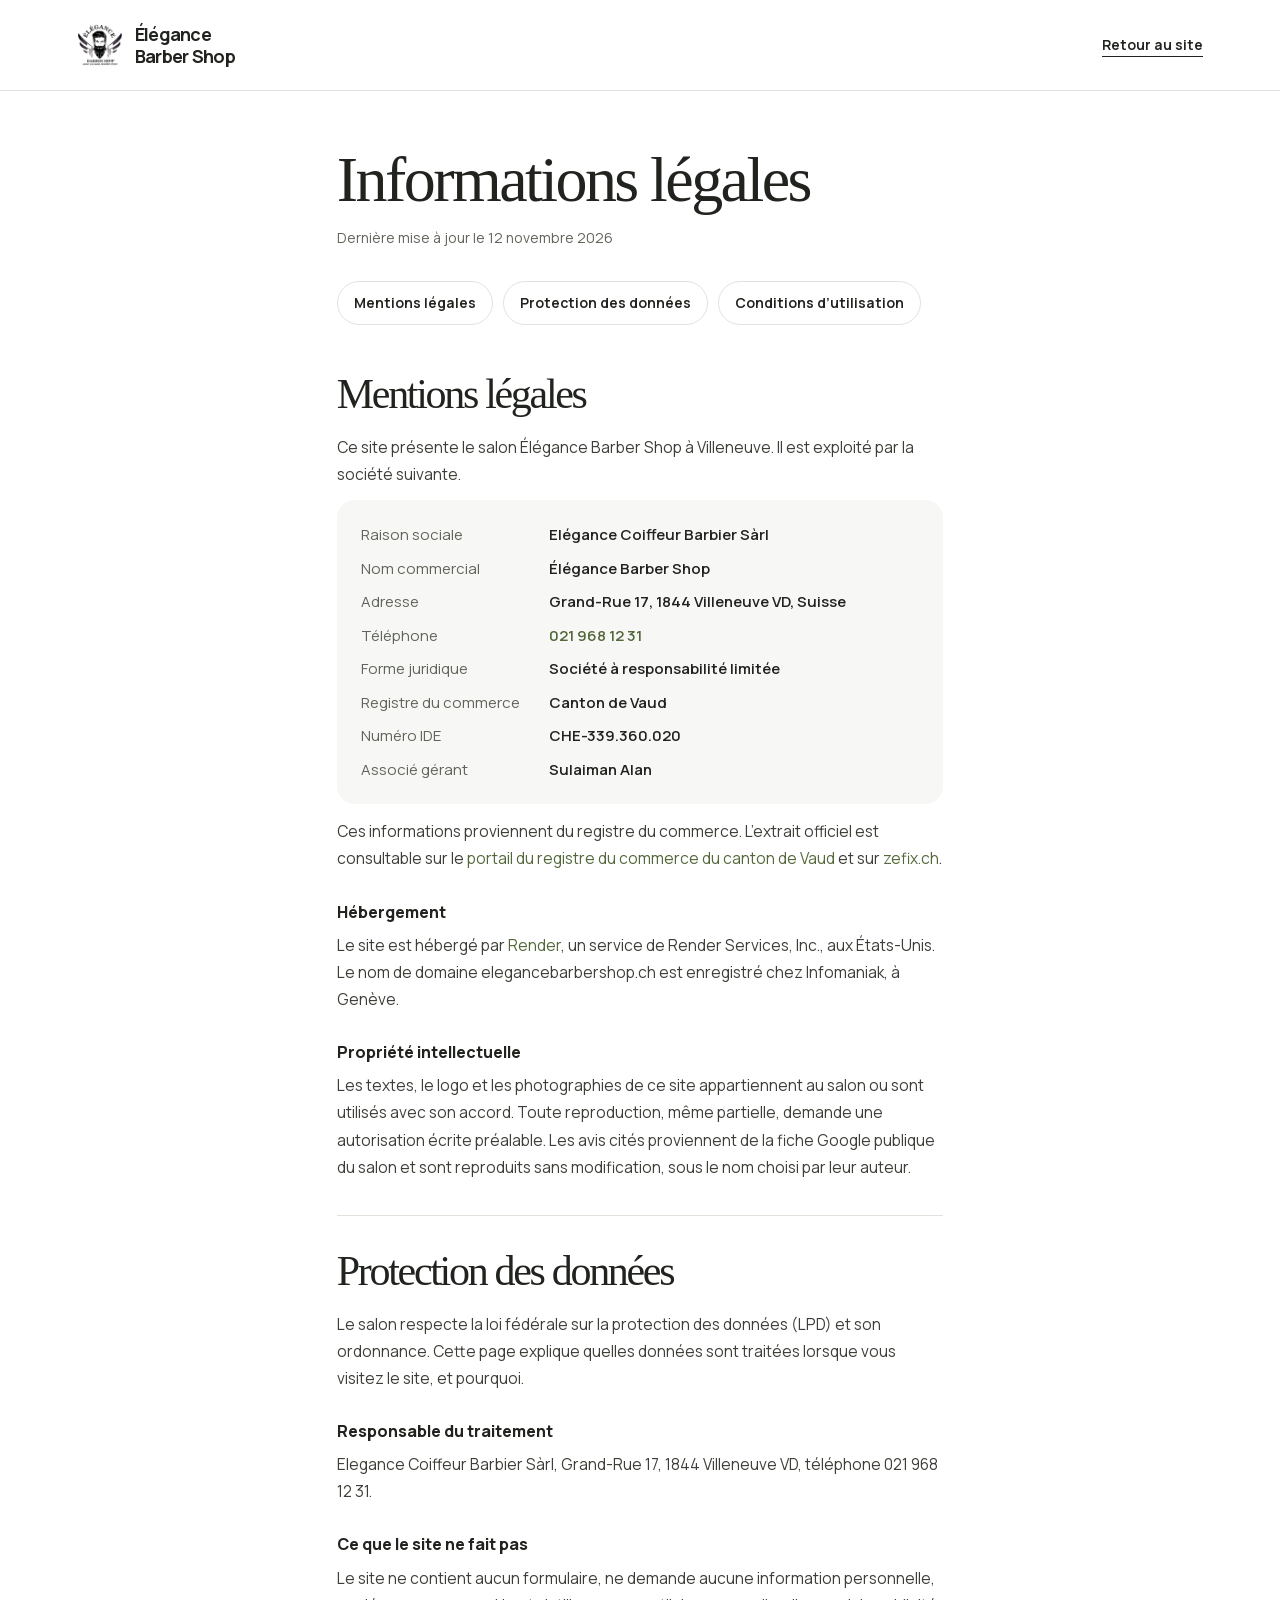
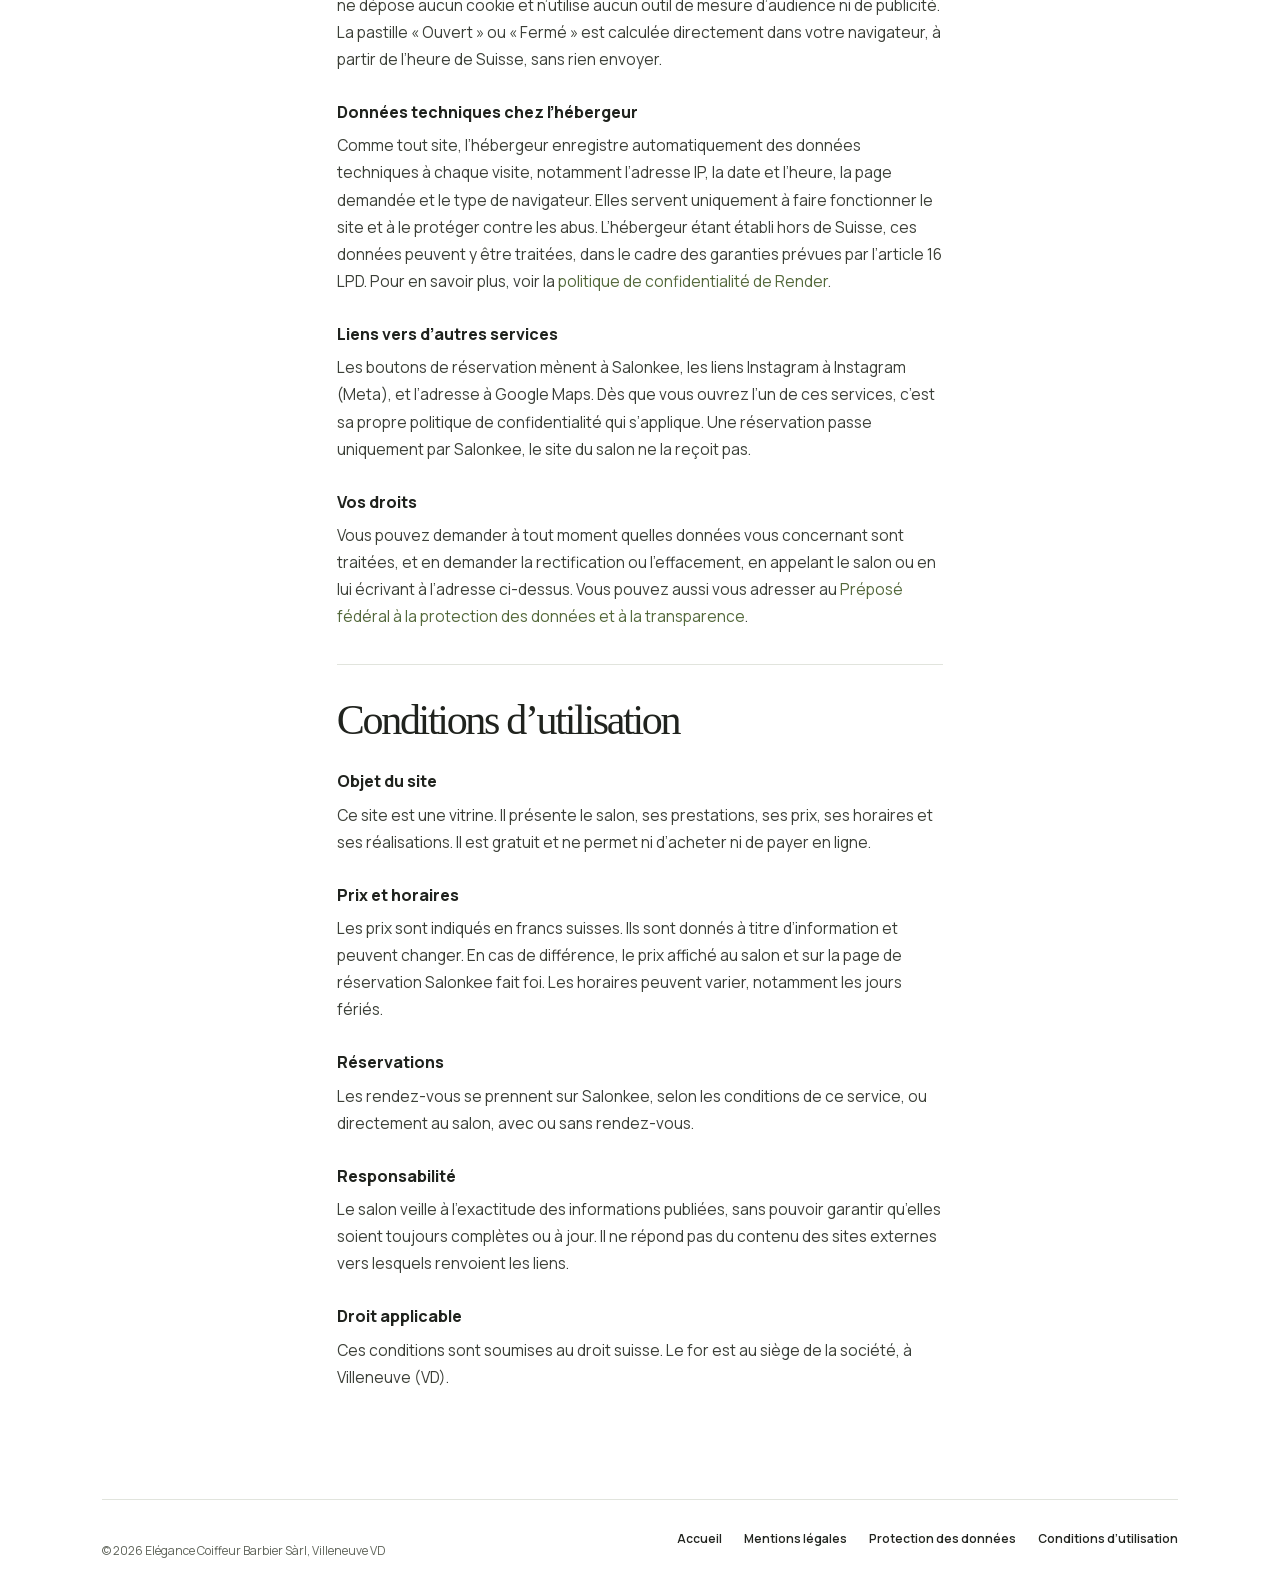
==== commit ad01003d: "Adresse principale elegancebarbershop.ch et hébergeur Render dans les mentions légales Co-Authored-B" ====
--- a/mentions-legales.html
+++ b/mentions-legales.html
@@ -6,9 +6,9 @@
 <title>Mentions légales, protection des données et conditions | Élégance Barber Shop Villeneuve</title>
 <meta name="description" content="Mentions légales, protection des données et conditions d’utilisation du site d’Élégance Barber Shop, Elégance Coiffeur Barbier Sàrl, Grand-Rue 17, 1844 Villeneuve VD."/>
 <meta name="robots" content="noindex, follow"/>
-<link rel="canonical" href="https://elegance-barber-villeneuve.surge.sh/mentions-legales.html"/>
-<link rel="icon" href="favicon.svg"/>
-<link rel="apple-touch-icon" href="favicon.png"/>
+<link rel="canonical" href="https://elegancebarbershop.ch/mentions-legales.html"/>
+<link rel="icon" href="favicon.ico?v=2" sizes="any"/><link rel="icon" type="image/png" sizes="32x32" href="favicon-32.png?v=2"/>
+<link rel="apple-touch-icon" href="apple-touch-icon.png?v=2"/>
 <link rel="stylesheet" href="assets/index-BOncuQKG.css"/>
 <link rel="stylesheet" href="personnalisations.css"/>
 <style>
@@ -75,7 +75,7 @@
       et sur <a href="https://www.zefix.ch/fr/search/entity/list/firm/1560309" target="_blank" rel="noreferrer">zefix.ch</a>.</p>
 
     <h3>Hébergement</h3>
-    <p>Le site est hébergé par <a href="https://surge.sh" target="_blank" rel="noreferrer">Surge</a>, un service de Chloi Inc.</p>
+    <p>Le site est hébergé par <a href="https://render.com" target="_blank" rel="noreferrer">Render</a>, un service de Render Services, Inc., aux États-Unis. Le nom de domaine elegancebarbershop.ch est enregistré chez Infomaniak, à Genève.</p>
 
     <h3>Propriété intellectuelle</h3>
     <p>Les textes, le logo et les photographies de ce site appartiennent au salon ou sont utilisés avec son accord. Toute reproduction,
@@ -101,7 +101,7 @@
       et l’heure, la page demandée et le type de navigateur. Elles servent uniquement à faire fonctionner le site et à le protéger contre
       les abus. L’hébergeur étant établi hors de Suisse, ces données peuvent y être traitées, dans le cadre des garanties prévues par
       l’article 16 LPD. Pour en savoir plus, voir la
-      <a href="https://surge.sh/privacy" target="_blank" rel="noreferrer">politique de confidentialité de Surge</a>.</p>
+      <a href="https://render.com/privacy" target="_blank" rel="noreferrer">politique de confidentialité de Render</a>.</p>
 
     <h3>Liens vers d’autres services</h3>
     <p>Les boutons de réservation mènent à Salonkee, les liens Instagram à Instagram (Meta), et l’adresse à Google Maps. Dès que vous
--- a/personnalisations.css
+++ b/personnalisations.css
@@ -184,3 +184,13 @@
 /* Villeneuve au-dessus des deux boutons, même écriture que le nom en haut, lien vers Google Maps (12.11) */
 .lieu-villeneuve { order: -3; align-self: center; font-size: 24px; font-weight: 700; letter-spacing: -.04em; line-height: 1.2; color: #1f211d; text-decoration: none; }
 .lieu-villeneuve:hover { color: #586e3a; }
+
+/* Carte Taper, deux photos qui se relaient en fondu, une seule visible à la fois (14.11.2026) */
+.galerie-cinq .fondu { position: relative; display: block; overflow: hidden; }
+.galerie-cinq .fondu img { animation: fondu-taper 10s infinite; }
+.galerie-cinq .fondu .fondu-2 { position: absolute; top: 0; left: 0; animation-delay: -5s; object-position: center 45%; }
+@keyframes fondu-taper { 0%, 42% { opacity: 1; } 50%, 92% { opacity: 0; } 100% { opacity: 1; } }
+@media (prefers-reduced-motion: reduce) {
+  .galerie-cinq .fondu img { animation: none; }
+  .galerie-cinq .fondu .fondu-2 { display: none; }
+}
